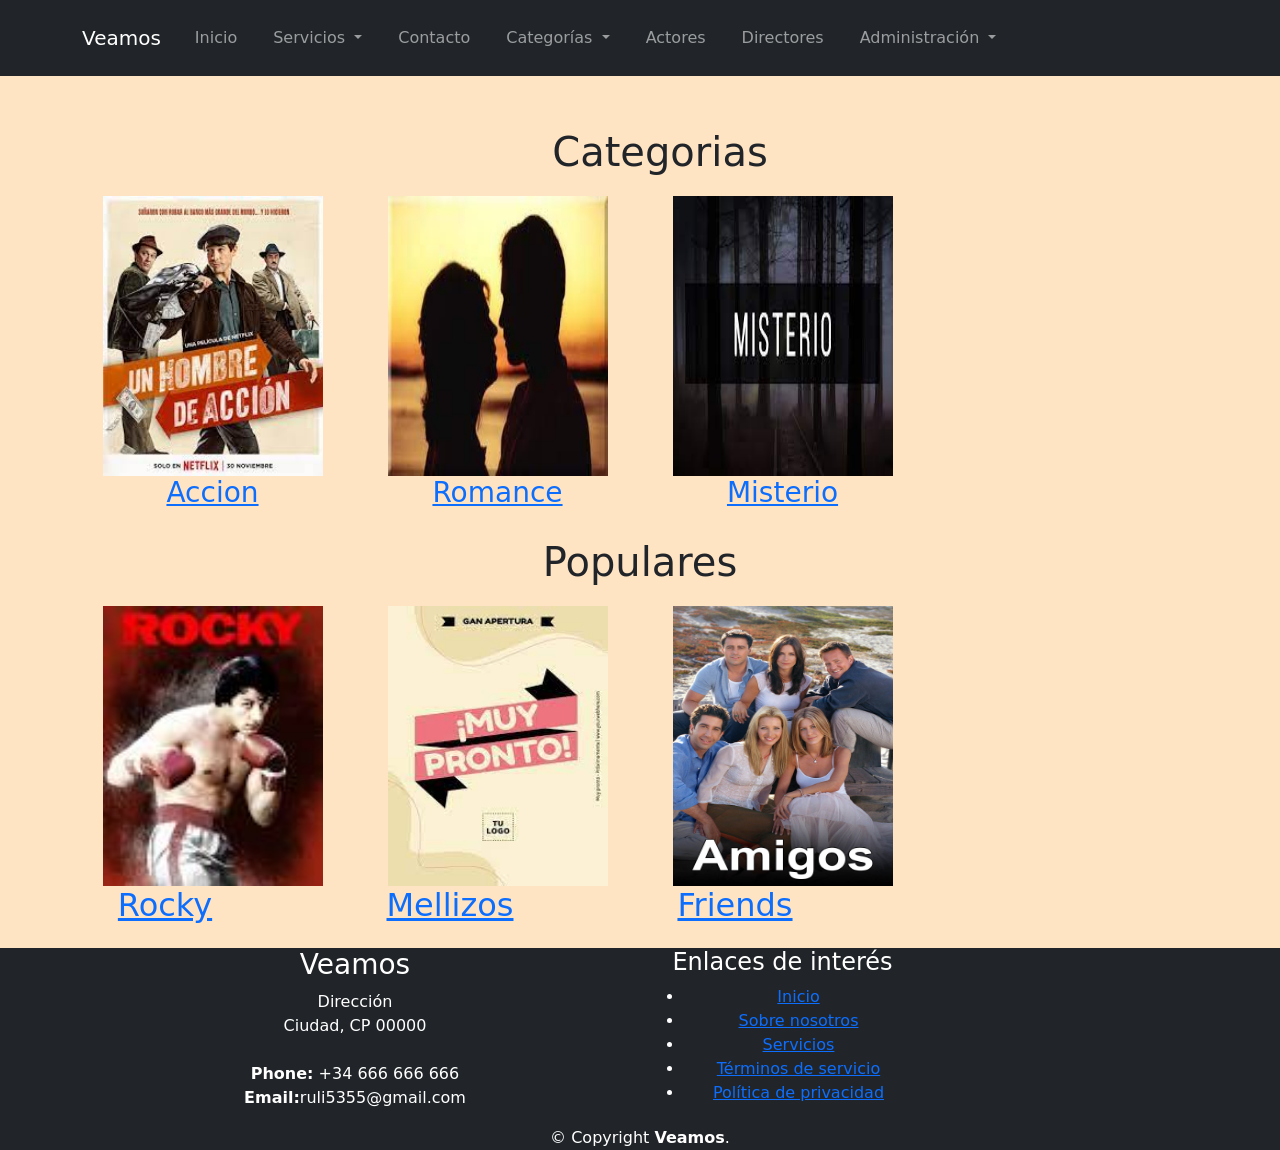
==== index.html @ e5f0c4f1 "Creacion de formularios" ====
<!DOCTYPE html>
<html lang="en">

<head>
    <meta charset="UTF-8">
    <meta http-equiv="X-UA-Compatible" content="IE=edge">
    <meta name="viewport" content="width=device-width, initial-scale=1.0">
    <link href="https://cdn.jsdelivr.net/npm/bootstrap@5.2.3/dist/css/bootstrap.min.css" rel="stylesheet"
        integrity="sha384-rbsA2VBKQhggwzxH7pPCaAqO46MgnOM80zW1RWuH61DGLwZJEdK2Kadq2F9CUG65" crossorigin="anonymous">
        <link href="index.css" rel="stylesheet">
    <title>Document</title>
</head>

<body>
    <header>
        <nav class="navbar navbar-expand-lg navbar-dark bg-dark fixed-top">
            <div class="container">
                <a id="logo" class="navbar-brand" href="#">Veamos</a>
                <button class="navbar-toggler" type="button" data-toggle="collapse" data-target="#navbarResponsive"
                    aria-controls="navbarResponsive" aria-expanded="false" aria-label="Toggle navigation">
                    <span class="navbar-toggler-icon"></span>
                </button>
                <div class="collapse navbar-collapse row" id="navbarResponsive">
                    <div class="col-lg-8 d-lg-flex justify-content-around">
                        <ul class="navbar-nav">
                            <li class="nav-item active">
                                <a id="init" class="nav-link" href="#">Inicio
                                    <!-- <span class="sr-only">(current)</span> -->
                                </a>
                            </li>

                            <li class="nav-item dropdown">
                                <a class="nav-link dropdown-toggle" href="#" id="navServices" role="button"
                                    data-toggle="dropdown" aria-haspopup="true" aria-expanded="false">
                                    Servicios
                                </a>
                                <div class="dropdown-menu" aria-labelledby="navServices">
                                    <a class="dropdown-item" href="#footer">Servicios</a>
                                    <a class="dropdown-item" href="sales/sales.html">Registro de Ventas</a>
                                </div>

                            </li>
                            <li class="nav-item">
                                <a class="nav-link" href="#footer">Contacto</a>
                            </li>

                        </ul>
                    </div>

                </div>
            </div>
        </nav>
    </header>
    <div id="categories" data-type="list" data-code="14" class="container cat-list">
        <div class="row">
        </div>
    </div>
    <main>
        
    </main>



	<footer class="bg-dark text-white" id="footer">
		<div class="footer-top">
			<div class="container">
				<div class="row">
					<div class="col-lg-6 col-md-12">
						<div class="footer-info">
							<h3>Veamos</h3>
							<p>
								Dirección <br>
								Ciudad, CP 00000<br><br>
								<strong>Phone:</strong> +34 666 666 666<br>
								<strong>Email:</strong>ruli5355@gmail.com<br>
							</p>
							<div class="social-links mt-3">
								<a href="#"><i class='fab fa-twitter'></i></i></a>
								<a href="#"><i class='fab fa-facebook-f'></i></i></a>
								<a href="#"><i class='fab fa-instagram'></i></a>
								<a href="#"><i class='fab fa-google-plus-g'></i></a>
								<a href="#"><i class='fab fa-linkedin-in'></i></a>
							</div>
						</div>
					</div>

					<div class="col-lg-3 col-md-6 footer-links">
						<h4>Enlaces de interés</h4>
						<ul>
							<li><a href="#"><i class="fas fa-angle-right"></i> Inicio</a></li>
							<li><a href="#"><i class="fas fa-angle-right"></i> Sobre nosotros</a></li>
							<li><a href="#"><i class="fas fa-angle-right"></i> Servicios</a></li>
							<li><a href="#"><i class="fas fa-angle-right"></i> Términos de servicio</a></li>
							<li><a href="#"><i class="fas fa-angle-right"></i> Política de privacidad</a></li>
						</ul>
					</div>




				</div>
			</div>
		</div>

		<div class="container">
			<div class="copyright">
				© Copyright <strong><span>Veamos</span></strong>.
			</div>
			<div class="credits">
			</div>
		</div>
	</footer>
</body>
<footer>
    <!-- jQuery first, then Popper.js, then Bootstrap JS -->

    <script src="https://code.jquery.com/jquery-3.5.1.min.js"
        integrity="sha256-9/aliU8dGd2tb6OSsuzixeV4y/faTqgFtohetphbbj0=" crossorigin="anonymous"></script>
    <script src="https://cdnjs.cloudflare.com/ajax/libs/popper.js/1.14.3/umd/popper.min.js"
        integrity="sha384-ZMP7rVo3mIykV+2+9J3UJ46jBk0WLaUAdn689aCwoqbBJiSnjAK/l8WvCWPIPm49"
        crossorigin="anonymous"></script>
    <script src="https://stackpath.bootstrapcdn.com/bootstrap/4.5.2/js/bootstrap.min.js"
        integrity="sha384-B4gt1jrGC7Jh4AgTPSdUtOBvfO8shuf57BaghqFfPlYxofvL8/KUEfYiJOMMV+rV"
        crossorigin="anonymous"></script>

    <script src="./VideoSystemApp.js" type="module"></script>
    <!-- <script src="./mitienda.js" type="module"></script> -->
   <!--  <script src="./historial.js" type="module"></script> -->
</footer>

</html>
---- index.css ----
#categories{
    margin-top: 10%;
}
img{
    height: 280px;
    width: 220px;
}
body{
    background-color: bisque;
}
div{
    text-align: center;
}
h1{
    margin: 20px;
}
.nav-item{
    margin: 10px;
}
figcaption{
    text-align: center;
}
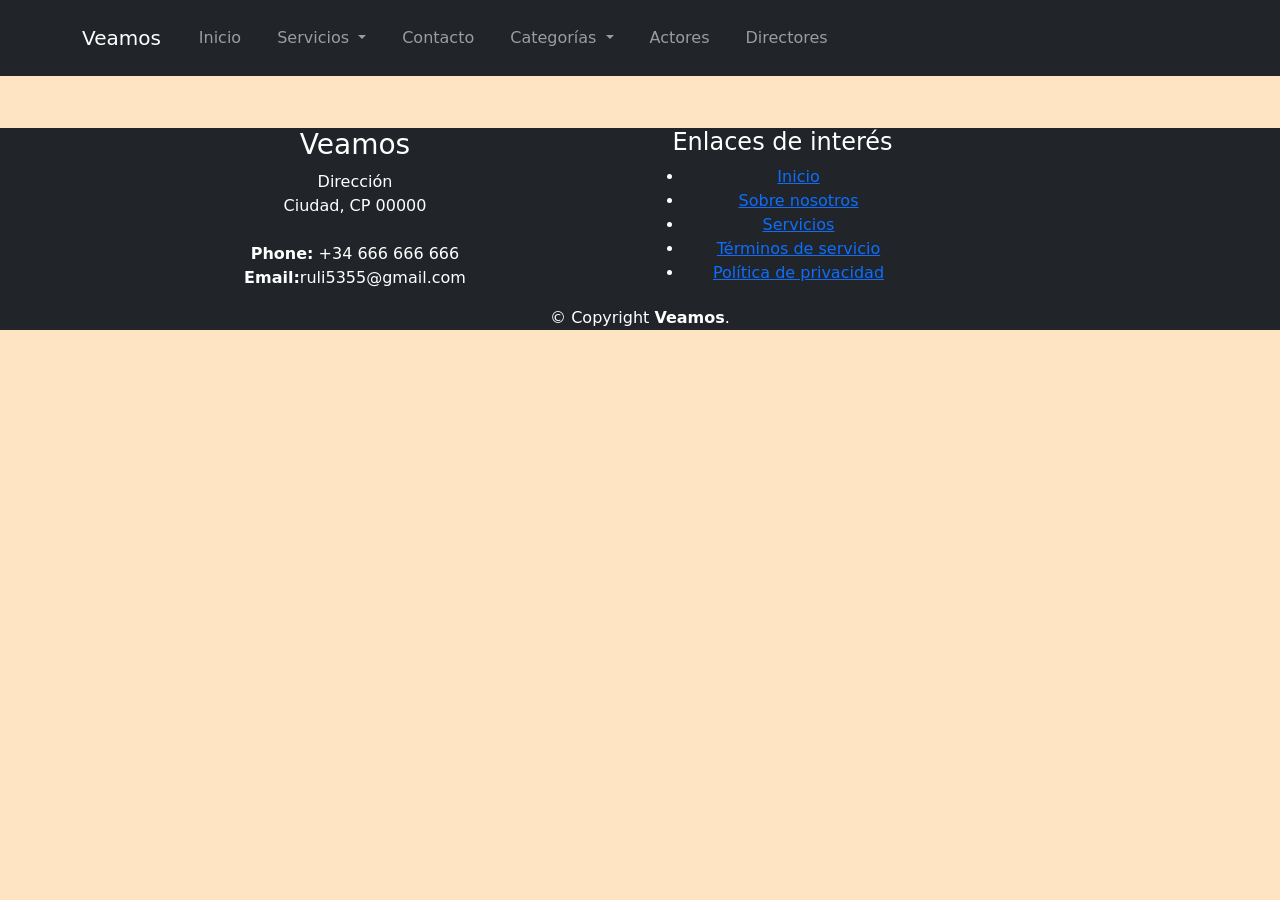
==== commit 819d0a29: "adicion de formularios" ====
--- a/index.html
+++ b/index.html
@@ -124,6 +124,8 @@
         crossorigin="anonymous"></script>
 
     <script src="./VideoSystemApp.js" type="module"></script>
+    <script src="./validation.js"></script>
+
     <!-- <script src="./mitienda.js" type="module"></script> -->
    <!--  <script src="./historial.js" type="module"></script> -->
 </footer>
--- a/index.css
+++ b/index.css
@@ -19,4 +19,7 @@
 }
 figcaption{
     text-align: center;
+}
+.ncImagen{
+    width: 500px;
 }
